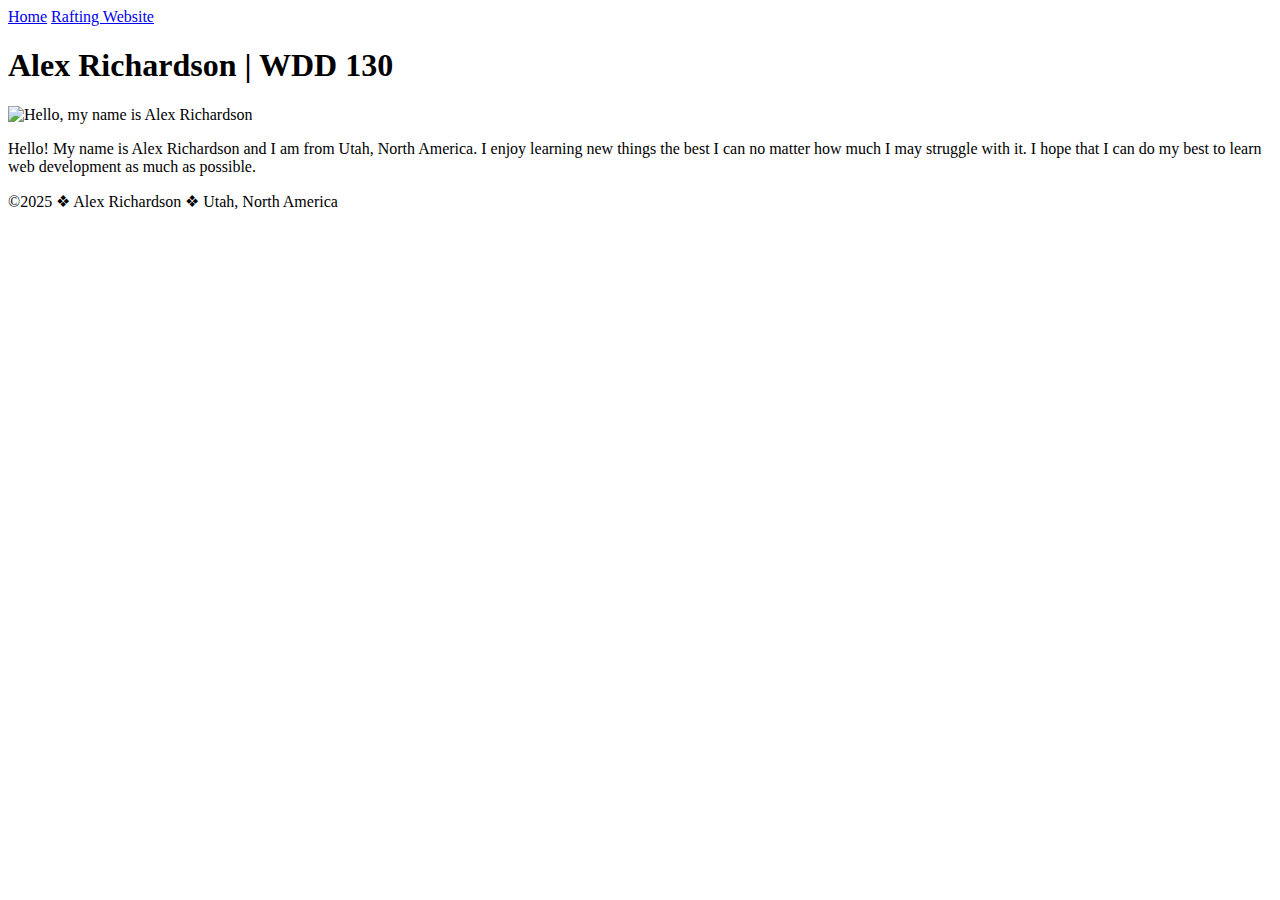
==== wdd130/index.html @ 76eba16d "Add files via upload" ====
<!DOCTYPE html>
<html lang="en-US">
    <head>
        <meta charset="utf-8">
        <meta name="viewport" content="width=device-width,initial-scale1.0">
        <title>Alex Richardson | WDD 130</title>
    </head>
    <body>
    
        <header>
        <nav>
            <a href="#">Home</a>
            <a href="wwr/">Rafting Website</a>
        </nav>
        </header>
        <main>
            <main>
                <h1>Alex Richardson | WDD 130</h1>
                <img src="alex.jpeg" alt="Hello, my name is Alex Richardson" width="200">
                <p>Hello! My name is Alex Richardson and I am from Utah, North America. I enjoy learning new things the best I can no matter how much I may struggle with it. I hope that I can do my best to learn web development as much as possible. </p>
              </main>
        </main>
        <footer>
            <p>©2025 ❖ Alex Richardson ❖ Utah, North America</p>
        </footer>

    </body>
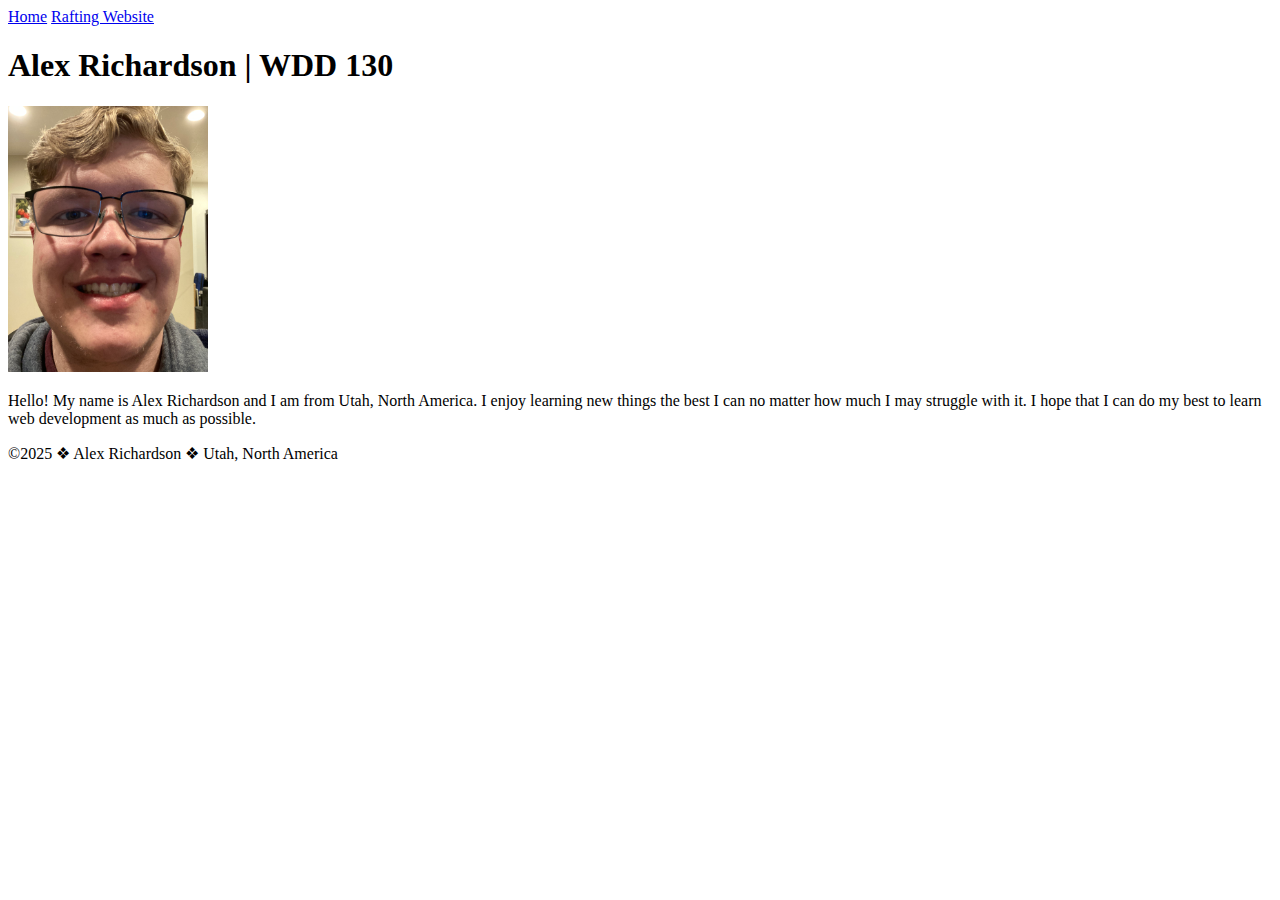
==== commit 1efafe6b: "Add files via upload" ====
--- a/wdd130/index.html
+++ b/wdd130/index.html
@@ -1,27 +1,24 @@
 <!DOCTYPE html>
 <html lang="en-US">
-    <head>
-        <meta charset="utf-8">
-        <meta name="viewport" content="width=device-width,initial-scale1.0">
-        <title>Alex Richardson | WDD 130</title>
-    </head>
-    <body>
-    
-        <header>
+<head>
+    <meta charset="utf-8">
+    <meta name="viewport" content="width=device-width,initial-scale=1.0">
+    <title>Alex Richardson | WDD 130</title>
+</head>
+<body>
+    <header>
         <nav>
             <a href="#">Home</a>
             <a href="wwr/">Rafting Website</a>
         </nav>
-        </header>
-        <main>
-            <main>
-                <h1>Alex Richardson | WDD 130</h1>
-                <img src="alex.jpeg" alt="Hello, my name is Alex Richardson" width="200">
-                <p>Hello! My name is Alex Richardson and I am from Utah, North America. I enjoy learning new things the best I can no matter how much I may struggle with it. I hope that I can do my best to learn web development as much as possible. </p>
-              </main>
-        </main>
-        <footer>
-            <p>©2025 ❖ Alex Richardson ❖ Utah, North America</p>
-        </footer>
-
-    </body>+    </header>
+    <main>
+        <h1>Alex Richardson | WDD 130</h1>
+        <img src="images/alex.jpeg" alt="Hello, my name is Alex Richardson" width="200">
+        <p>Hello! My name is Alex Richardson and I am from Utah, North America. I enjoy learning new things the best I can no matter how much I may struggle with it. I hope that I can do my best to learn web development as much as possible.</p>
+    </main>
+    <footer>
+        <p>©2025 ❖ Alex Richardson ❖ Utah, North America</p>
+    </footer>
+</body>
+</html>